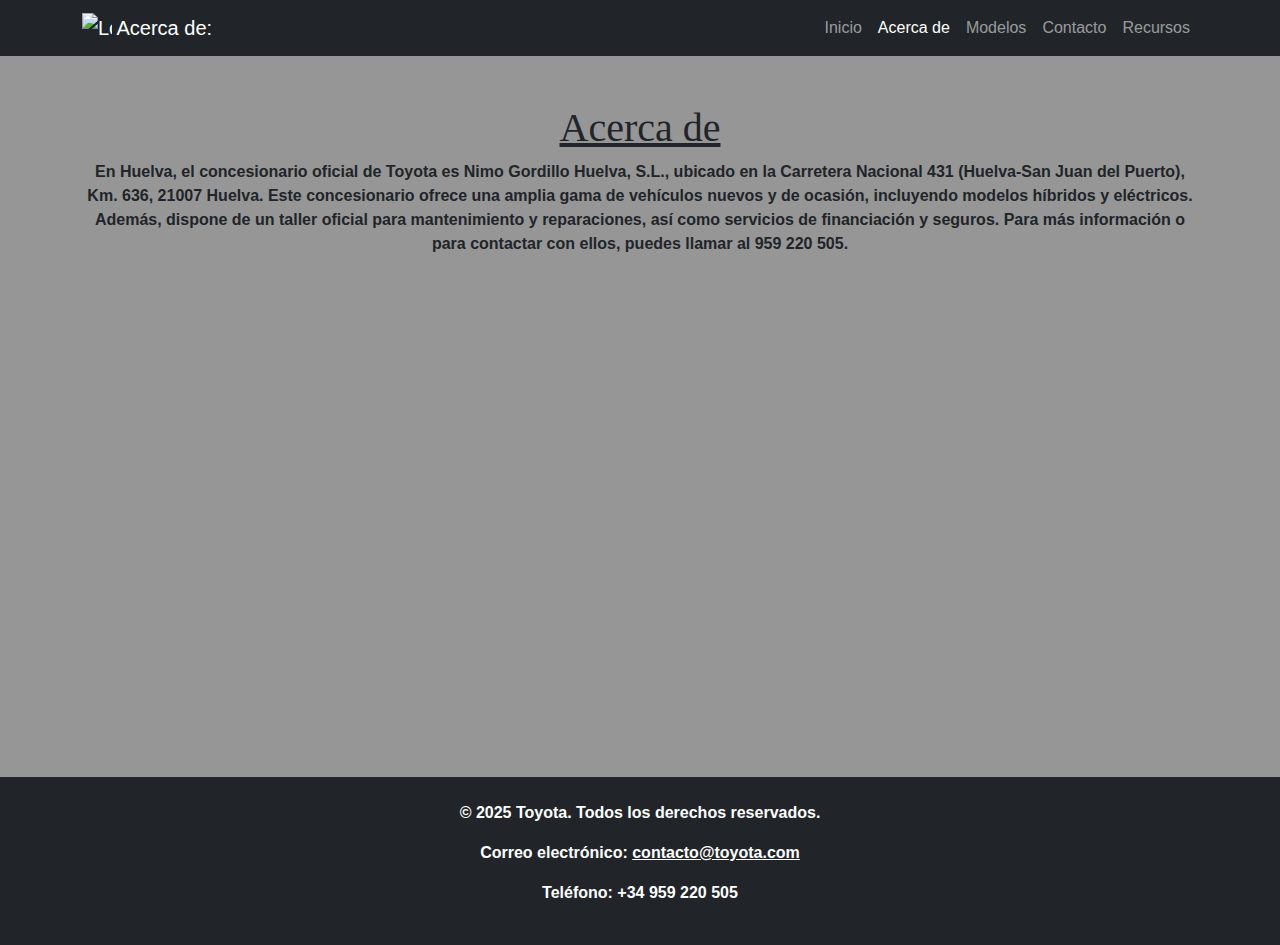
==== acerca.html @ 7b63fcef "Add files via upload" ====
<!DOCTYPE html>
<html lang="es">
<head>
  <meta charset="UTF-8">
  <meta name="viewport" content="width=device-width, initial-scale=1.0">
  <title>Acerca de - Toyota</title>
  <link href="https://cdn.jsdelivr.net/npm/bootstrap@5.3.0/dist/css/bootstrap.min.css" rel="stylesheet">
  <link rel="stylesheet" href="styles.css">
  <link rel="icon" type="image/x-icon" href="images/favicon.ico">
</head>
<body>
  <nav class="navbar navbar-expand-lg navbar-dark bg-dark">
    <div class="container">
      <a class="navbar-brand" href="index.html">
        <img src="images/logo.png" alt="Logo" width="30" height="30" class="d-inline-block align-top">
        Acerca de:
      </a>
      <button class="navbar-toggler" type="button" data-bs-toggle="collapse" data-bs-target="#navbarNav">
        <span class="navbar-toggler-icon"></span>
      </button>
      <div class="collapse navbar-collapse" id="navbarNav">
        <ul class="navbar-nav ms-auto">
          <li class="nav-item"><a class="nav-link" href="index.html">Inicio</a></li>
          <li class="nav-item"><a class="nav-link active" href="acerca.html">Acerca de</a></li>
          <li class="nav-item"><a class="nav-link" href="modelos.html">Modelos</a></li>
          <li class="nav-item"><a class="nav-link" href="contacto.html">Contacto</a></li>
          <li class="nav-item"><a class="nav-link" href="recursos.html">Recursos</a></li>
        </ul>
      </div>
    </div>
  </nav>

  <div class="container mt-5">
    <h1 class="text-center">Acerca de</h1>
    <p class="text-center">En Huelva, el concesionario oficial de Toyota es Nimo Gordillo Huelva, S.L., ubicado en la Carretera Nacional 431 (Huelva-San Juan del Puerto), Km. 636, 21007 Huelva. 
      Este concesionario ofrece una amplia gama de vehículos nuevos y de ocasión, incluyendo modelos híbridos y eléctricos. Además, dispone de un taller oficial para mantenimiento y reparaciones, así como servicios de financiación y seguros.
      Para más información o para contactar con ellos, puedes llamar al 959 220 505.</p>
  </div>
  <br>
  <div class="maps" style="text-align: center; width: 100%; max-width: 600px; margin: 0 auto;">
    <iframe src="https://www.google.com/maps/embed?pb=!1m18!1m12!1m3!1d3174.9536900274343!2d-6.913383923687068!3d37.27252524093191!2m3!1f0!2f0!3f0!3m2!1i1024!2i768!4f13.1!3m3!1m2!1s0xd11c576efe24965%3A0x4581e88079476353!2sToyota%20Huelva!5e0!3m2!1ses!2ses!4v1739991725124!5m2!1ses!2ses" width="100%" height="450" style="border:0;" allowfullscreen="" loading="lazy" referrerpolicy="no-referrer-when-downgrade"></iframe>
  </div>
  <br>
  <footer class="bg-dark text-white text-center py-4">
    <p>&copy; 2025 Toyota. Todos los derechos reservados.</p>
    <p>Correo electrónico: <a href="mailto:contacto@toyota.com" class="text-white">contacto@toyota.com</a></p>
    <p>Teléfono: +34 959 220 505</p>
  </footer>
  <script src="https://cdn.jsdelivr.net/npm/bootstrap@5.3.0/dist/js/bootstrap.bundle.min.js"></script>
</body>
</html>
---- styles.css ----
@keyframes fadeIn {
    from { opacity: 0; }
    to { opacity: 1; }
  }
  
  .animated-element {
    animation: fadeIn 2s;
  }
  
  body {
    font-family: Arial, sans-serif;
    background-color: rgb(150, 150, 150);
  }
  
  .carousel-item img {
    height: 400px;
    object-fit: cover;
  }

  h1 {
    font-family: Georgia, 'Times New Roman', Times, serif;
    text-decoration-line: underline;
  }

  h2 {
    font-family: Georgia, 'Times New Roman', Times, serif;
    text-align: center;
  }

  h3{
    font-family: 'Lucida Sans', 'Lucida Sans Regular', 'Lucida Grande', 'Lucida Sans Unicode', Geneva, Verdana, sans-serif;
    text-align: center;
  }

  p{
    font-family: 'Segoe UI', Tahoma, Geneva, Verdana, sans-serif;
    font-size: medium;
    padding: auto;
    font-weight: bold;
  }
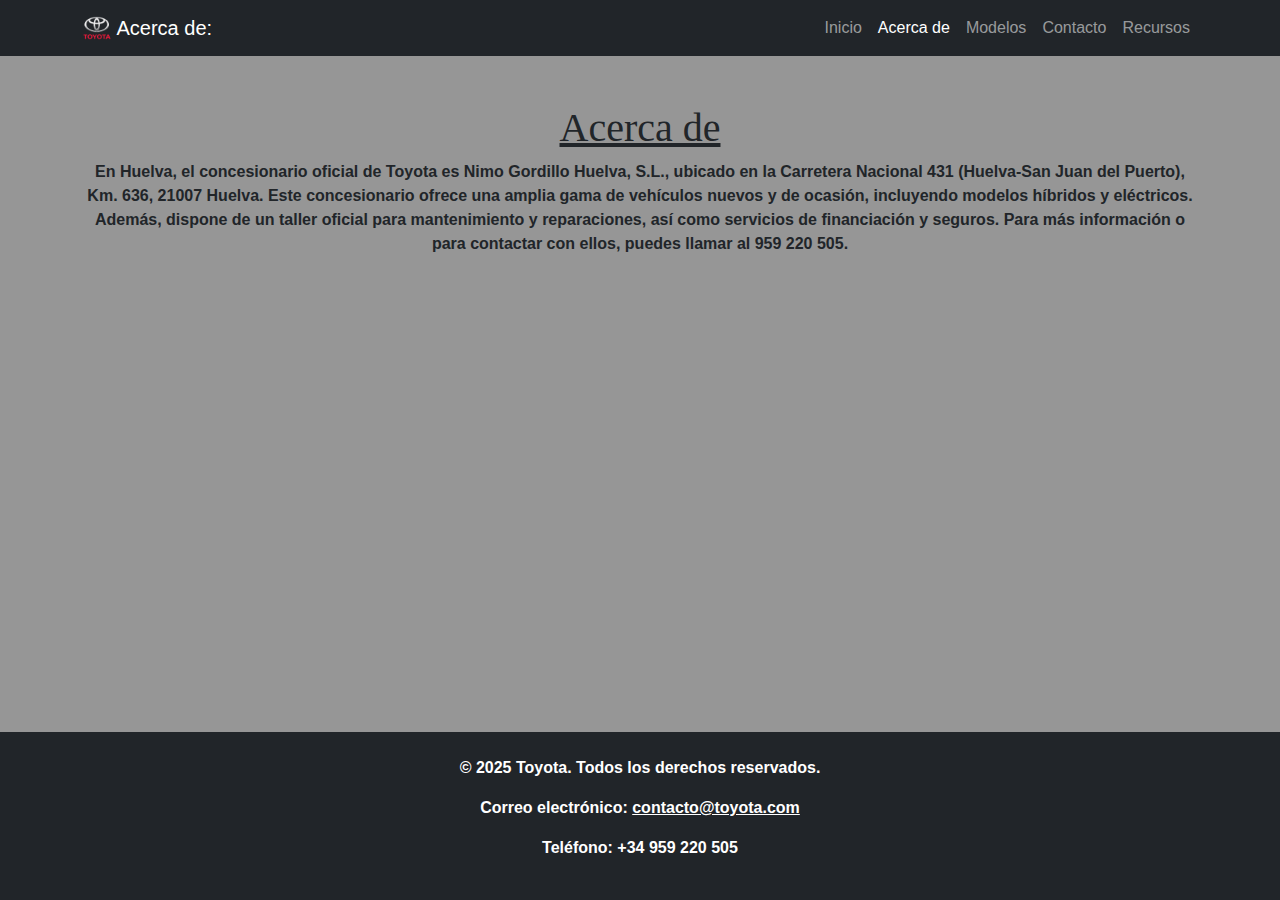
==== commit fe755c07: "Add files via upload" ====
--- a/acerca.html
+++ b/acerca.html
@@ -41,7 +41,7 @@
     <iframe src="https://www.google.com/maps/embed?pb=!1m18!1m12!1m3!1d3174.9536900274343!2d-6.913383923687068!3d37.27252524093191!2m3!1f0!2f0!3f0!3m2!1i1024!2i768!4f13.1!3m3!1m2!1s0xd11c576efe24965%3A0x4581e88079476353!2sToyota%20Huelva!5e0!3m2!1ses!2ses!4v1739991725124!5m2!1ses!2ses" width="100%" height="450" style="border:0;" allowfullscreen="" loading="lazy" referrerpolicy="no-referrer-when-downgrade"></iframe>
   </div>
   <br>
-  <footer class="bg-dark text-white text-center py-4">
+  <footer class="bg-dark text-white text-center py-4" style="position: fixed; bottom: 0; left: 0; width: 100%; z-index: 1000;">
     <p>&copy; 2025 Toyota. Todos los derechos reservados.</p>
     <p>Correo electrónico: <a href="mailto:contacto@toyota.com" class="text-white">contacto@toyota.com</a></p>
     <p>Teléfono: +34 959 220 505</p>
--- a/styles.css
+++ b/styles.css
@@ -39,3 +39,7 @@
     font-weight: bold;
   }
 
+  .modelo:hover{
+    transform: rotate(2000deg);
+    transition: all 6s ease;
+  }
